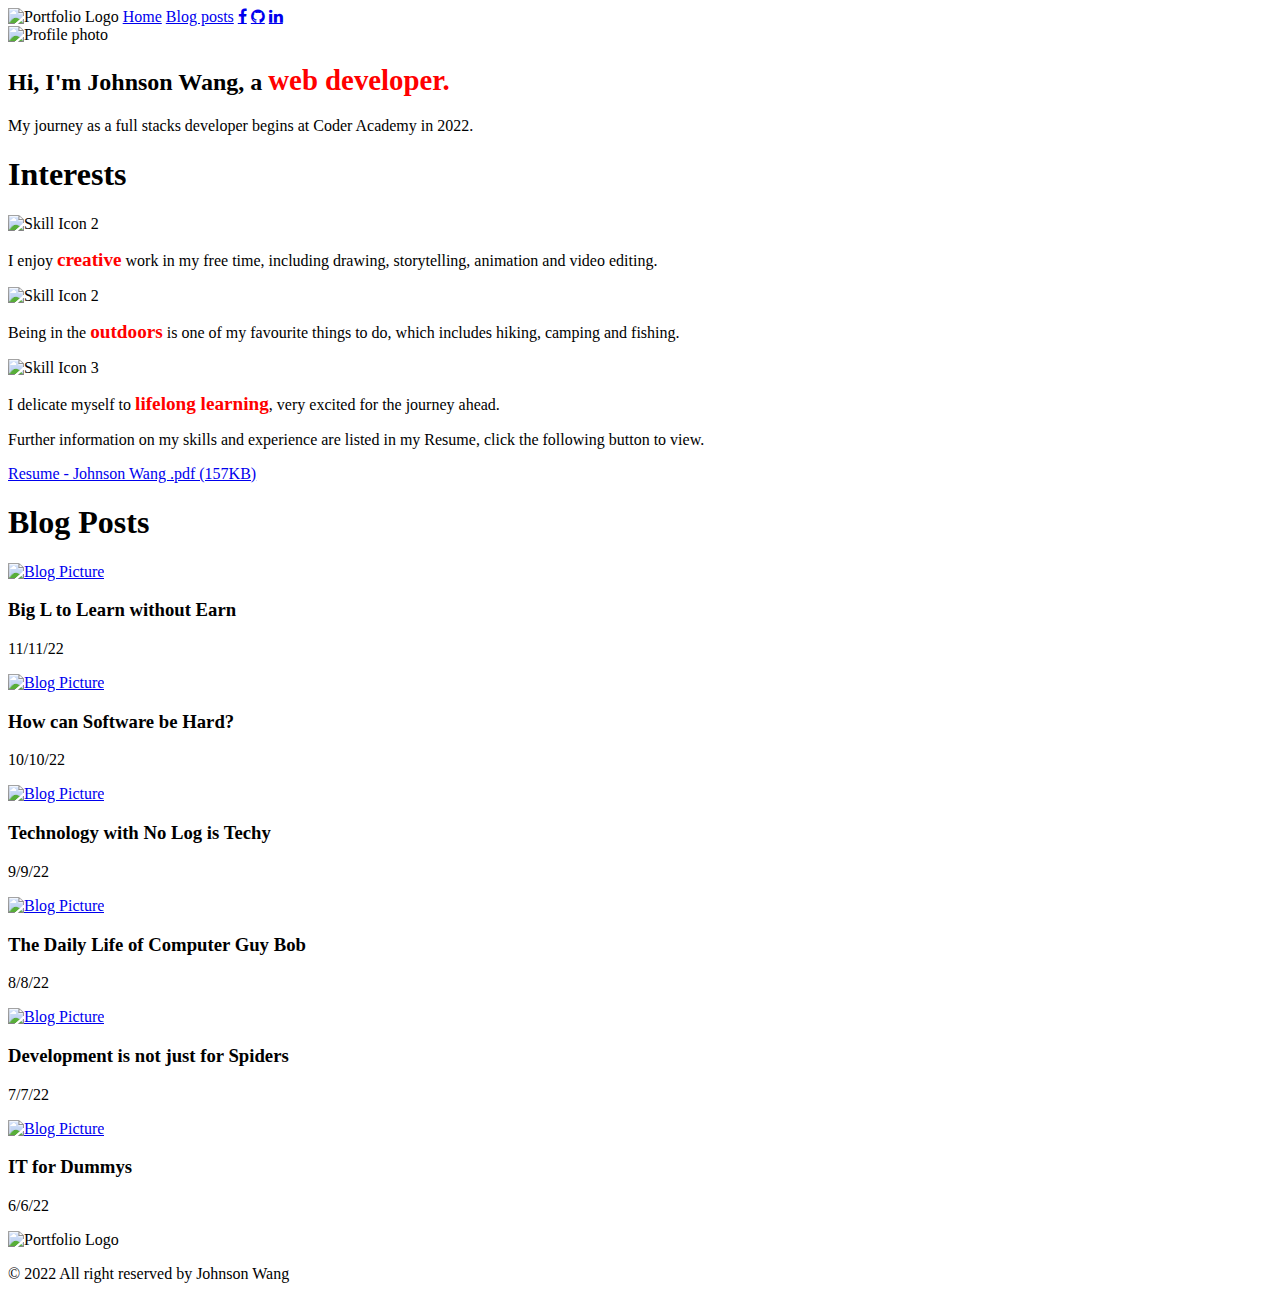
==== src/index.html @ 6bf48a75 "change home.html to index.html" ====
<!DOCTYPE html>
<html lang="en">
    <head>
        <meta charset="utf-8" />
        <meta http-equiv="X-UA-Compatible" content="IE=edge" />
        <meta name="viewport" content="width=device-width, initial-scale=1.0" />
        <link href="https://fonts.googleapis.com/css2?family=Cormorant:ital,wght@1,300&family=Lora&display=swap" rel="stylesheet">
        <link rel="stylesheet" href="style.css" />
        <link rel="stylesheet" href="https://cdnjs.cloudflare.com/ajax/libs/font-awesome/4.7.0/css/font-awesome.min.css">        
        <link rel="icon" type="image/x-icon" href="icon.png" />
        <title>Johnson Wang - Web Developer</title>
    </head>

    <body>
        <header>
            <nav class="sticky">
                <img class="logo" src="logo.png" alt="Portfolio Logo">
                <a href="#about">Home</a>
                <a href="#blog">Blog posts</a>
                <a href="https://www.facebook.com/johnson.wang.1253" class="fa fa-facebook"></a>
                <a href="https://github.com/johnsonw1017" class="fa fa-github"></a>
                <a href="https://www.linkedin.com/in/johnson-wang-ab178117b/" class="fa fa-linkedin"></a>
            </nav>
        </header>

        <section id="about">
            <div class="container">
                <div class="row">
                    <img class="profile-pic col sml-12 lrg-4" src="profile.jpeg" alt="Profile photo">
                    <div class="introtext col sml-12 lrg-8 text-center">
                        <h2>Hi, I'm Johnson Wang, a <span style="color:red; font-weight: bold; font-size: larger;">web developer.</span></h2>
                        <p>My journey as a full stacks developer begins at Coder Academy in 2022.</p>
                    </div>
                </div>
            </div>
            
            
            
        </section>
        
        <div class="container">
            <section id="skills">
                <h1>Interests</h1>
                <div class="row">
                    <div class="skill col sml-12 med-6 lrg-4">
                        <img src="skillicon1.svg" alt="Skill Icon 2" class="skillicon center">
                        <p class="bottom">I enjoy <span style="color:red; font-weight: bold; font-size: larger;">creative</span> work in my free time, including drawing, storytelling, animation and video editing.</p>
                    </div>
                    <div class="skill col sml-12 med-6 lrg-4">
                        <img src="skillicon2.svg" alt="Skill Icon 2" class="skillicon center">
                        <p class="bottom">Being in the <span style="color:red; font-weight: bold; font-size: larger;">outdoors</span> is one of my favourite things to do, which includes hiking, camping and fishing.</p>
                    </div>
                    <div class="skill col sml-12 med-6 lrg-4">
                        <img src="skillicon3.svg" alt="Skill Icon 3" class="skillicon center">
                        <p class="bottom">I delicate myself to <span style="color:red; font-weight: bold; font-size: larger;">lifelong learning</span>, very excited for the journey ahead. </p>
                    </div>
                </div>
            </section>
        </div>        

        <section id="resume" class="text-center">
            <p>Further information on my skills and experience are listed in my Resume, click the following button to view.</p>
            <a href="Resume - Johnson Wang.pdf" class="resumebutton">Resume - Johnson Wang .pdf (157KB)</a>
        </section>

        <div class="container">
            <section id="blog">
                <h1>Blog Posts</h1>
                <div class="row">
                    <div class="blog col sml-12 med-6 lrg-4">
                        <a href="blog1.html">
                           <img src="blog1.jpeg" alt="Blog Picture" class="blogpic"> 
                        </a>
                        <h3 class="blogtext"><span>Big L to Learn without Earn</span></h3>
                        <p class="date">11/11/22</p>
                    </div>
                    <div class="blog col sml-12 med-6 lrg-4">
                        <a href="blog2.html">
                            <img src="blog2.jpeg" alt="Blog Picture" class="blogpic"> 
                         </a>
                        <h3 class="blogtext"><span>How can Software be Hard?</span></h3>
                        <p class="date">10/10/22</p>
                    </div>
                    <div class="blog col sml-12 med-6 lrg-4">
                        <a href="blog3.html">
                            <img src="blog3.jpeg" alt="Blog Picture" class="blogpic"> 
                        </a>
                        <h3 class="blogtext"><span>Technology with No Log is Techy</span></h3>
                        <p class="date">9/9/22</p>
                    </div>
                    <div class="blog col sml-12 med-6 lrg-4">
                        <a href="blog4.html">
                            <img src="blog4.jpeg" alt="Blog Picture" class="blogpic"> 
                        </a>
                        <h3 class="blogtext"><span>The Daily Life of Computer Guy Bob</span></h3>
                        <p class="date">8/8/22</p>
                    </div>
                    <div class="blog col sml-12 med-6 lrg-4">
                        <a href="blog5.html">
                            <img src="blog5.jpeg" alt="Blog Picture" class="blogpic"> 
                        </a>
                        <h3 class="blogtext"><span>Development is not just for Spiders</span></h3>
                        <p class="date">7/7/22</p>
                    </div>
                    <div class="blog col sml-12 med-6 lrg-4">
                        <a href="blog6.html">
                            <img src="blog6.jpeg" alt="Blog Picture" class="blogpic"> 
                        </a>
                        <h3 class="blogtext"><span>IT for Dummys</span></h3>
                        <p class="date">6/6/22</p>
                    </div>
                </div>
            </section>
        </div class="container">

        <footer>
            <img class="logo" src="logo.png" alt="Portfolio Logo">
            <p class="text-center">&#169 2022 All right reserved by Johnson Wang</p>
        </footer>
    </body>

</html>
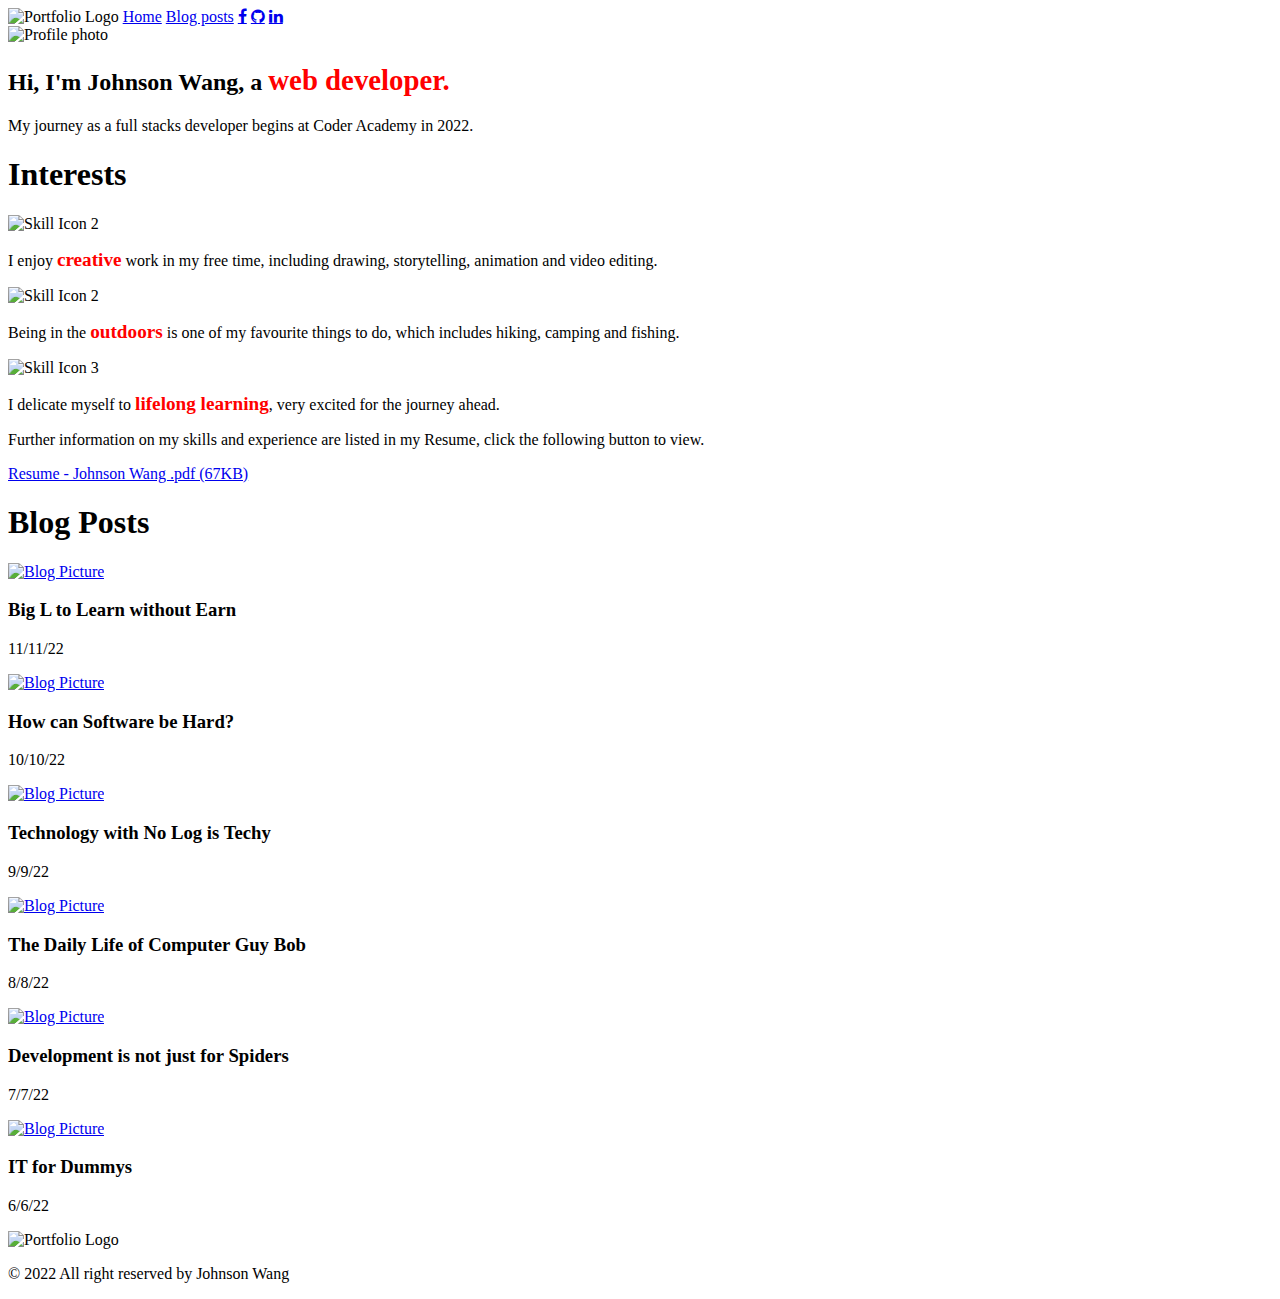
==== commit 84150f90: "feat: added new Resume pdf file" ====
--- a/src/index.html
+++ b/src/index.html
@@ -60,7 +60,7 @@
 
         <section id="resume" class="text-center">
             <p>Further information on my skills and experience are listed in my Resume, click the following button to view.</p>
-            <a href="Resume - Johnson Wang.pdf" class="resumebutton">Resume - Johnson Wang .pdf (157KB)</a>
+            <a href="Johnson_Wang_Resume.pdf" class="resumebutton">Resume - Johnson Wang .pdf (67KB)</a>
         </section>
 
         <div class="container">
